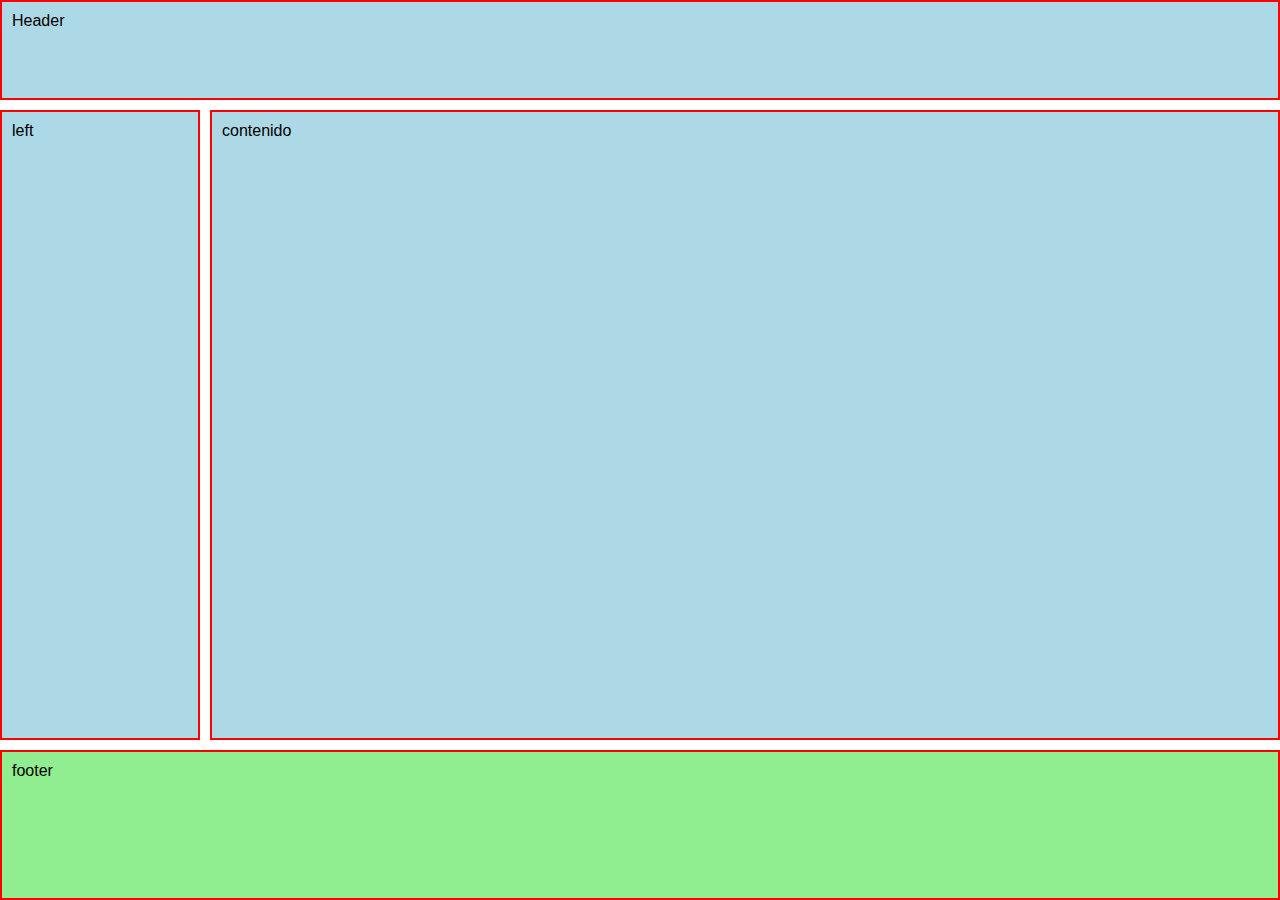
==== index.html @ d2ab7ec7 "Ajuste de tamaños con grid-template" ====
<!DOCTYPE html>
<html lang="en">
<head>
    <meta charset="UTF-8">
    <meta name="viewport" content="width=device-width, initial-scale=1.0">
    <meta http-equiv="X-UA-Compatible" content="ie=edge">
    <title>Document</title>
    <style>
        body{
            font-family: Arial, Helvetica, sans-serif;
            margin:0;
        }
        .container{
            display: grid;
            /* grid-template-columns: repeat(4, minmax(300px,1fr));  */
            /* grid-template-columns: minmax(400px,1fr) 1fr 1fr 1fr;  */
            /* grid-template-rows: 300px 300px; */
            grid-template: 100px 1fr 150px / 200px 1fr;
            /* column-gap: 30px; */
            /* row-gap: 100px; */
            gap:10px;
            height: 100vh;
            grid-template-areas:"header header" 
                                "left contenido" 
                                "footer footer"
        }
        .item{
            background: lightblue;
            padding: 10px;
            border: 2px solid red;
        }
        .item:nth-of-type(4){
            background: lightgreen;
            overflow: auto;
            display: grid;
            grid-template: 50px 50px 50px / 50px 50px 50px;
        }
        .item .item {
            background:yellowgreen;
        }
        .header{
            grid-area: header;
        }
        .left{
            grid-area: left;
        }
        .contenido{
            grid-area: contenido;
        }
        .footer{    
            grid-area: footer;
        }
    </style>
</head>
<body>
    <section class="container">
        <div class="item header">Header</div>
        <div class="item left">left</div>
        <div class="item contenido">contenido</div>
        <div class="item footer">footer</div>
    </section>

</body>
</html>
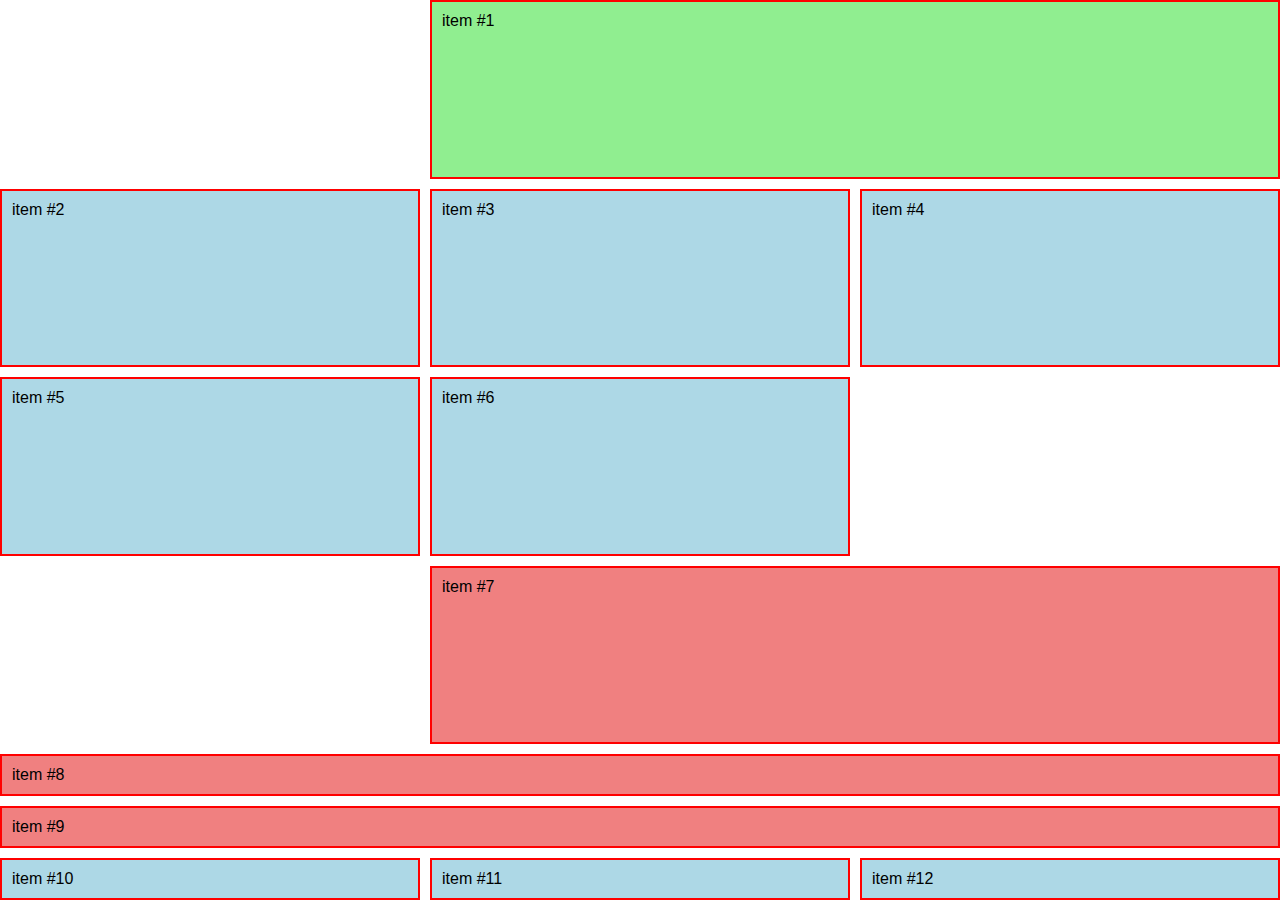
==== commit 0d3a1a43: "Ejemplosdeuso de grid-column" ====
--- a/index.html
+++ b/index.html
@@ -12,10 +12,10 @@
         }
         .container{
             display: grid;
-            /* grid-template-columns: repeat(4, minmax(300px,1fr));  */
-            /* grid-template-columns: minmax(400px,1fr) 1fr 1fr 1fr;  */
+            grid-template-columns: repeat(3, 1fr); 
+            grid-template-rows: repeat(4, 1fr); 
             /* grid-template-rows: 300px 300px; */
-            grid-template: 100px 1fr 150px / 200px 1fr;
+            /* grid-template: 100px 1fr 150px / 200px 1fr; */
             /* column-gap: 30px; */
             /* row-gap: 100px; */
             gap:10px;
@@ -29,35 +29,40 @@
             padding: 10px;
             border: 2px solid red;
         }
-        .item:nth-of-type(4){
+        .item:nth-of-type(1){
             background: lightgreen;
-            overflow: auto;
-            display: grid;
-            grid-template: 50px 50px 50px / 50px 50px 50px;
+            grid-column-start: 2; /*Se coloca el numero de linea que empieza*/
+            grid-column-end: 4; /*Linea donde termina*/
         }
-        .item .item {
-            background:yellowgreen;
+        .item:nth-of-type(7){
+            background:lightcoral;
+            grid-column: 2 / 4; /*IUsando una sola linea*/
         }
-        .header{
-            grid-area: header;
+        .item:nth-of-type(8){
+            background:lightcoral;
+            grid-column: 1 / span 3; /*SI se menciona la cantidad de bloques que se quieren*/
         }
-        .left{
-            grid-area: left;
+        .item:nth-of-type(9){
+            background:lightcoral;
+            grid-column: 1 / -1; /*SI se quiere que tenga todo el tamaño de columnas posibles*/
         }
-        .contenido{
-            grid-area: contenido;
-        }
-        .footer{    
-            grid-area: footer;
-        }
+        
     </style>
 </head>
 <body>
     <section class="container">
-        <div class="item header">Header</div>
-        <div class="item left">left</div>
-        <div class="item contenido">contenido</div>
-        <div class="item footer">footer</div>
+        <div class="item">item #1</div>
+        <div class="item">item #2</div>
+        <div class="item">item #3</div>
+        <div class="item">item #4</div>
+        <div class="item">item #5</div>
+        <div class="item">item #6</div>
+        <div class="item">item #7</div>
+        <div class="item">item #8</div>
+        <div class="item">item #9</div>
+        <div class="item">item #10</div>
+        <div class="item">item #11</div>
+        <div class="item">item #12</div>
     </section>
 
 </body>
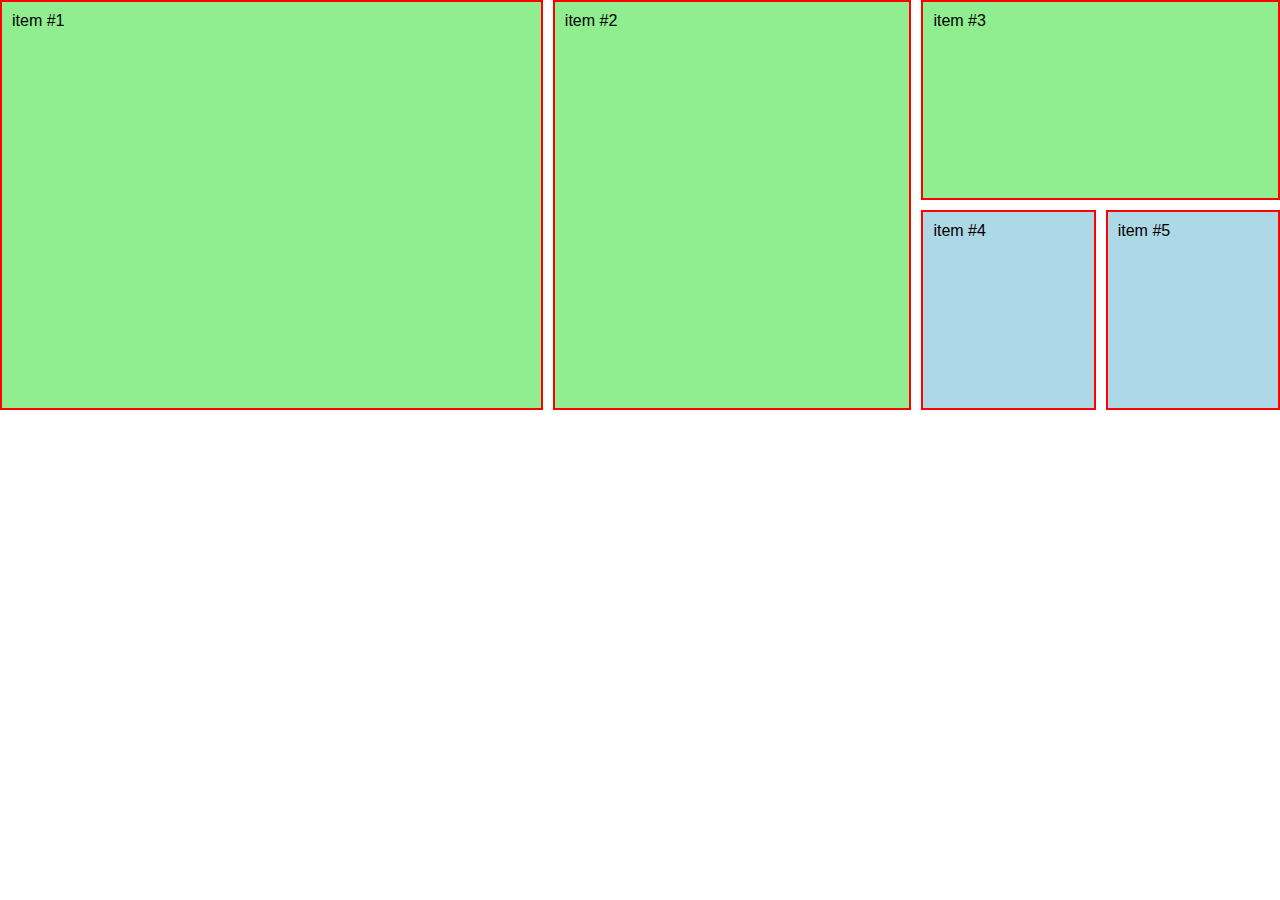
==== commit c52f23bf: "Usando grid-row para distribuir filas" ====
--- a/index.html
+++ b/index.html
@@ -12,8 +12,8 @@
         }
         .container{
             display: grid;
-            grid-template-columns: repeat(3, 1fr); 
-            grid-template-rows: repeat(4, 1fr); 
+            grid-template-columns: repeat(7, 1fr); 
+            grid-template-rows: repeat(2, 200px); 
             /* grid-template-rows: 300px 300px; */
             /* grid-template: 100px 1fr 150px / 200px 1fr; */
             /* column-gap: 30px; */
@@ -31,21 +31,19 @@
         }
         .item:nth-of-type(1){
             background: lightgreen;
-            grid-column-start: 2; /*Se coloca el numero de linea que empieza*/
-            grid-column-end: 4; /*Linea donde termina*/
+            grid-column: 1 / span 3;
+            grid-row:1/span 2;
         }
-        .item:nth-of-type(7){
-            background:lightcoral;
-            grid-column: 2 / 4; /*IUsando una sola linea*/
+        .item:nth-of-type(2){
+            background: lightgreen;
+            grid-column: 4 / span 2;
+            grid-row: 1 / span 2;
         }
-        .item:nth-of-type(8){
-            background:lightcoral;
-            grid-column: 1 / span 3; /*SI se menciona la cantidad de bloques que se quieren*/
+        .item:nth-of-type(3){
+            background: lightgreen;
+            grid-column: 6 / span 2;
         }
-        .item:nth-of-type(9){
-            background:lightcoral;
-            grid-column: 1 / -1; /*SI se quiere que tenga todo el tamaño de columnas posibles*/
-        }
+       
         
     </style>
 </head>
@@ -56,13 +54,6 @@
         <div class="item">item #3</div>
         <div class="item">item #4</div>
         <div class="item">item #5</div>
-        <div class="item">item #6</div>
-        <div class="item">item #7</div>
-        <div class="item">item #8</div>
-        <div class="item">item #9</div>
-        <div class="item">item #10</div>
-        <div class="item">item #11</div>
-        <div class="item">item #12</div>
     </section>
 
 </body>
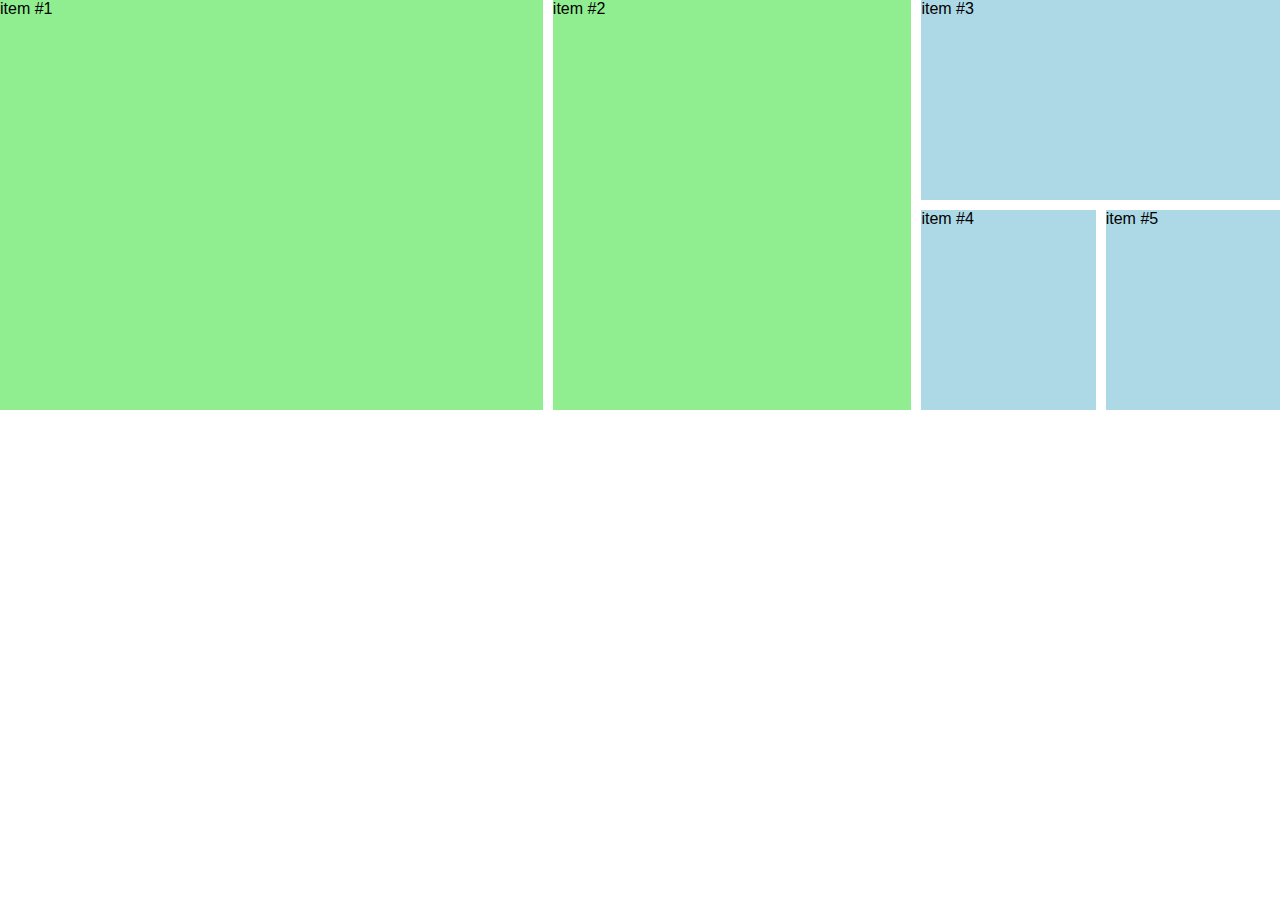
==== commit b6608418: "Deficiiones de bloques usando nombres en linea. Nombrando las lineas." ====
--- a/index.html
+++ b/index.html
@@ -12,36 +12,32 @@
         }
         .container{
             display: grid;
-            grid-template-columns: repeat(7, 1fr); 
-            grid-template-rows: repeat(2, 200px); 
+            grid-template-columns:[inicio] 1fr [linea2] 1fr [linea3] 1fr [destacado-end] 1fr [linea5] 1fr [destacado2-end] 1fr [linea7] 1fr [final]; 
+            grid-template-rows: [inicio] 200px [inicio2] 200px [final]; 
             /* grid-template-rows: 300px 300px; */
             /* grid-template: 100px 1fr 150px / 200px 1fr; */
             /* column-gap: 30px; */
             /* row-gap: 100px; */
             gap:10px;
             height: 100vh;
-            grid-template-areas:"header header" 
-                                "left contenido" 
-                                "footer footer"
+
         }
         .item{
             background: lightblue;
-            padding: 10px;
-            border: 2px solid red;
+            
         }
         .item:nth-of-type(1){
             background: lightgreen;
-            grid-column: 1 / span 3;
-            grid-row:1/span 2;
+            grid-column: inicio / destacado-end;
+            grid-row: inicio / final;
         }
         .item:nth-of-type(2){
             background: lightgreen;
-            grid-column: 4 / span 2;
-            grid-row: 1 / span 2;
+            grid-column: destacado-end / destacado2-end;
+            grid-row: inicio / final;
         }
         .item:nth-of-type(3){
-            background: lightgreen;
-            grid-column: 6 / span 2;
+            grid-column: destacado2-end / final;
         }
        
         
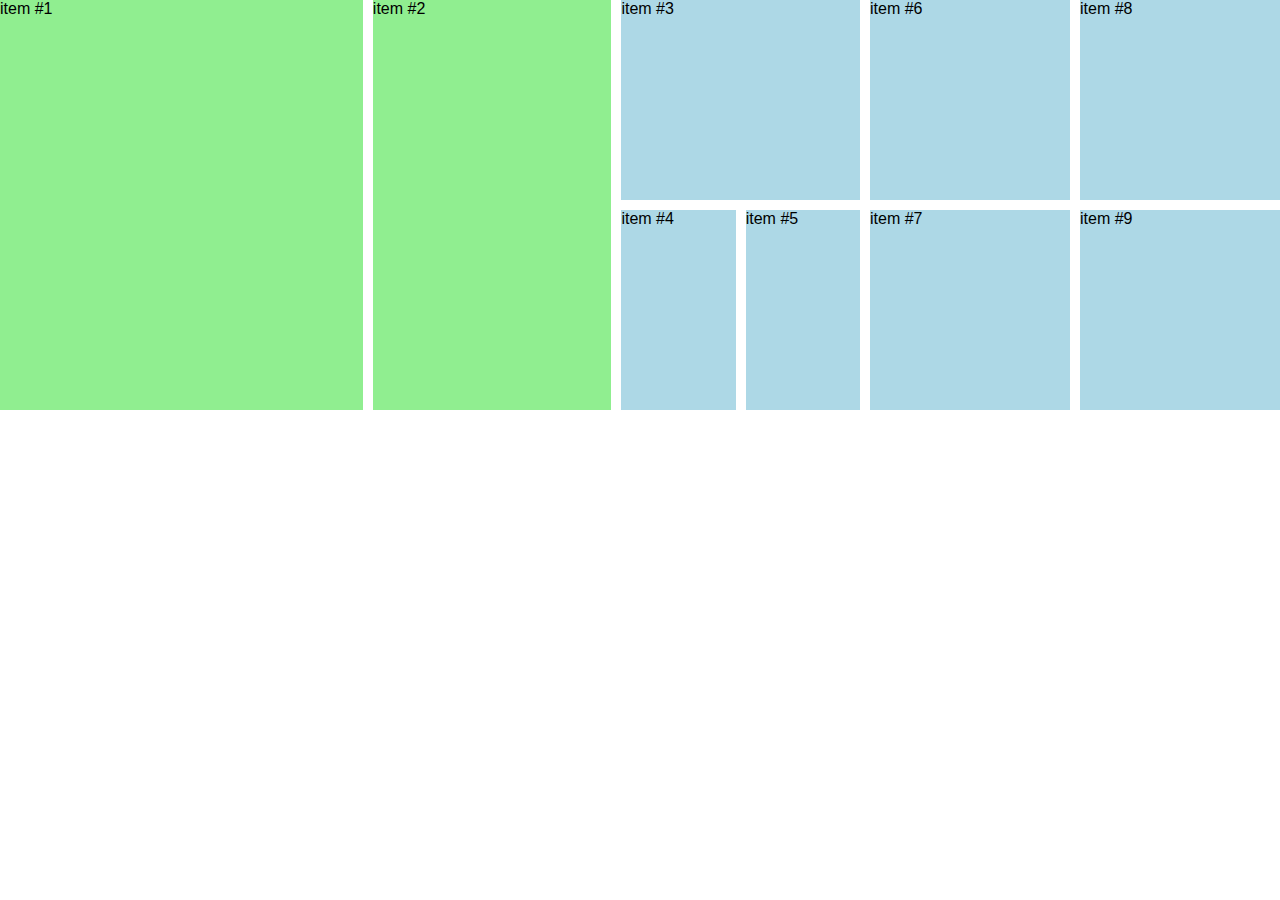
==== commit 23ad1289: "COmpletado a nivel de columnas" ====
--- a/index.html
+++ b/index.html
@@ -20,7 +20,8 @@
             /* row-gap: 100px; */
             gap:10px;
             height: 100vh;
-
+            grid-auto-flow: column;
+            grid-auto-columns: 200px 200px 200px 200px;
         }
         .item{
             background: lightblue;
@@ -50,6 +51,10 @@
         <div class="item">item #3</div>
         <div class="item">item #4</div>
         <div class="item">item #5</div>
+        <div class="item">item #6</div>
+        <div class="item">item #7</div>
+        <div class="item">item #8</div>
+        <div class="item">item #9</div>
     </section>
 
 </body>
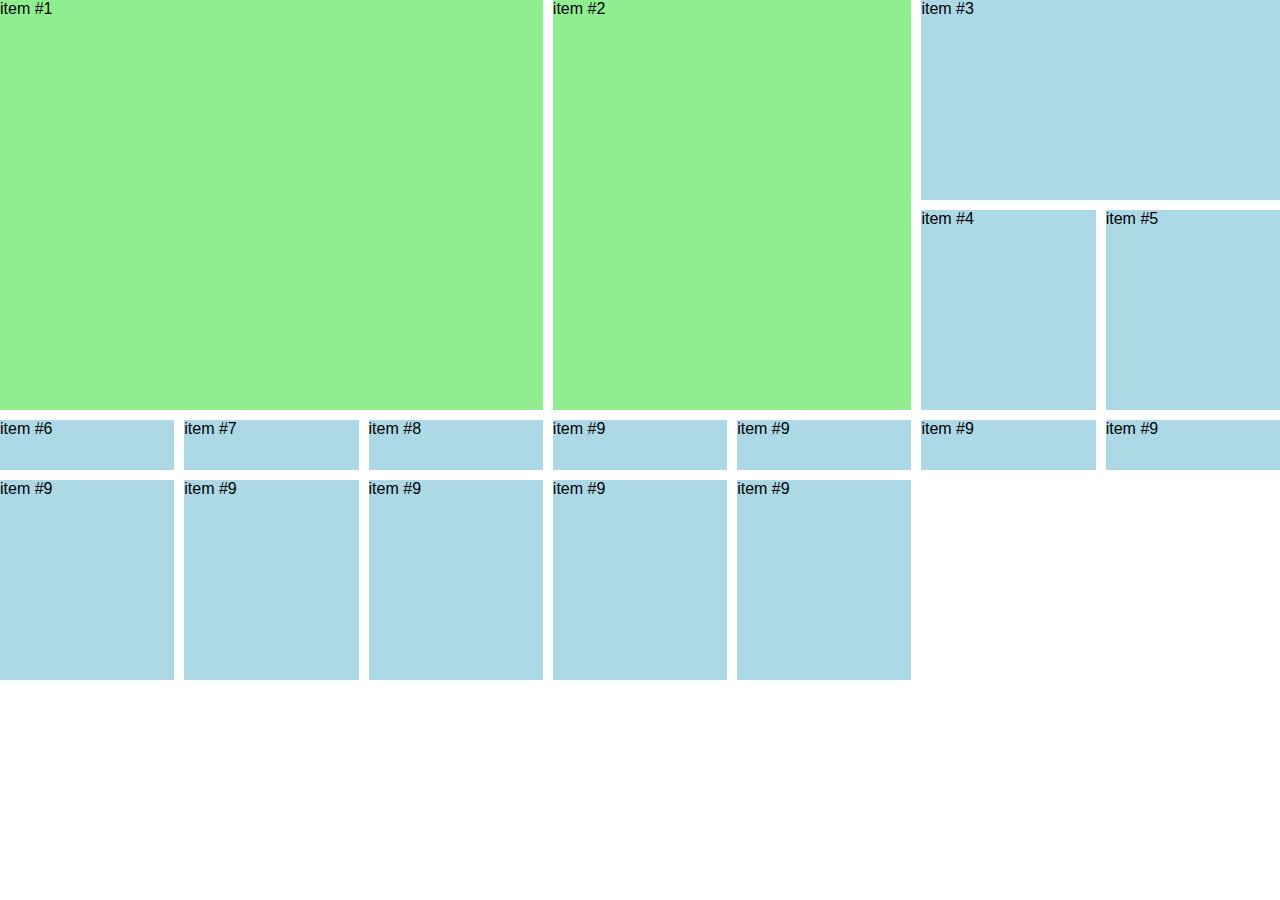
==== commit 87ff982d: "Ajuste automatico con filas" ====
--- a/index.html
+++ b/index.html
@@ -20,8 +20,8 @@
             /* row-gap: 100px; */
             gap:10px;
             height: 100vh;
-            grid-auto-flow: column;
-            grid-auto-columns: 200px 200px 200px 200px;
+            grid-auto-flow: row;
+            grid-auto-rows: 50px 200px ;
         }
         .item{
             background: lightblue;
@@ -55,6 +55,15 @@
         <div class="item">item #7</div>
         <div class="item">item #8</div>
         <div class="item">item #9</div>
+        <div class="item">item #9</div>
+        <div class="item">item #9</div>
+        <div class="item">item #9</div>
+        <div class="item">item #9</div>
+        <div class="item">item #9</div>
+        <div class="item">item #9</div>
+        <div class="item">item #9</div>
+        <div class="item">item #9</div>
+        
     </section>
 
 </body>
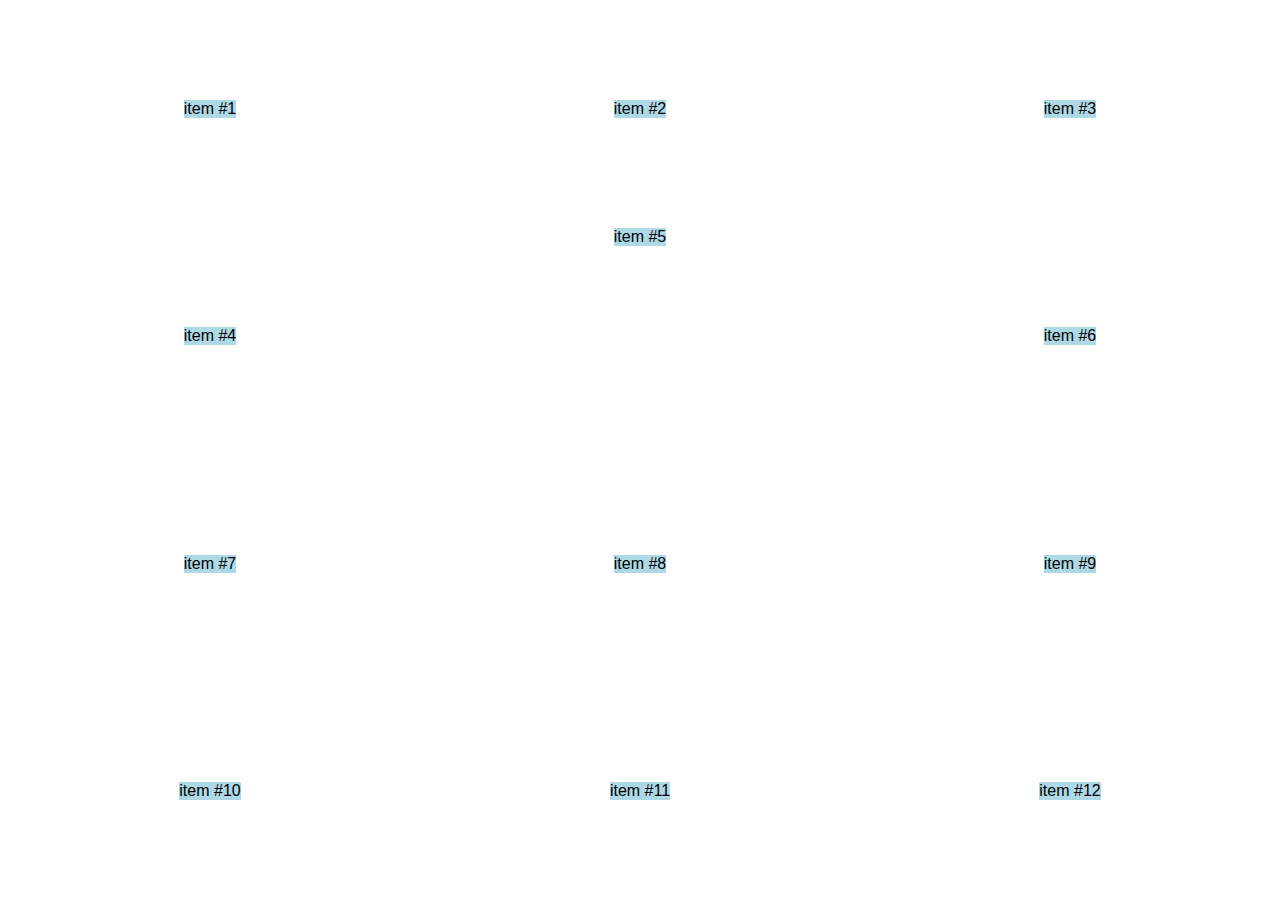
==== commit 2cffcf95: "Alineación de contenido" ====
--- a/index.html
+++ b/index.html
@@ -12,33 +12,24 @@
         }
         .container{
             display: grid;
-            grid-template-columns:[inicio] 1fr [linea2] 1fr [linea3] 1fr [destacado-end] 1fr [linea5] 1fr [destacado2-end] 1fr [linea7] 1fr [final]; 
-            grid-template-rows: [inicio] 200px [inicio2] 200px [final]; 
-            /* grid-template-rows: 300px 300px; */
+            grid-template-columns: repeat(3, 1fr);
+            grid-template-rows: repeat(4,1fr);
             /* grid-template: 100px 1fr 150px / 200px 1fr; */
             /* column-gap: 30px; */
             /* row-gap: 100px; */
             gap:10px;
             height: 100vh;
-            grid-auto-flow: row;
-            grid-auto-rows: 50px 200px ;
+            justify-items: center ;/**start end center stretch ;*/
+            align-items: center;
         }
+        
         .item{
             background: lightblue;
             
         }
-        .item:nth-of-type(1){
-            background: lightgreen;
-            grid-column: inicio / destacado-end;
-            grid-row: inicio / final;
-        }
-        .item:nth-of-type(2){
-            background: lightgreen;
-            grid-column: destacado-end / destacado2-end;
-            grid-row: inicio / final;
-        }
-        .item:nth-of-type(3){
-            grid-column: destacado2-end / final;
+        .item:nth-of-type(5){
+            justify-self: center ;
+            align-self: start;
         }
        
         
@@ -55,15 +46,9 @@
         <div class="item">item #7</div>
         <div class="item">item #8</div>
         <div class="item">item #9</div>
-        <div class="item">item #9</div>
-        <div class="item">item #9</div>
-        <div class="item">item #9</div>
-        <div class="item">item #9</div>
-        <div class="item">item #9</div>
-        <div class="item">item #9</div>
-        <div class="item">item #9</div>
-        <div class="item">item #9</div>
-        
+        <div class="item">item #10</div>
+        <div class="item">item #11</div>
+        <div class="item">item #12</div>
     </section>
 
 </body>
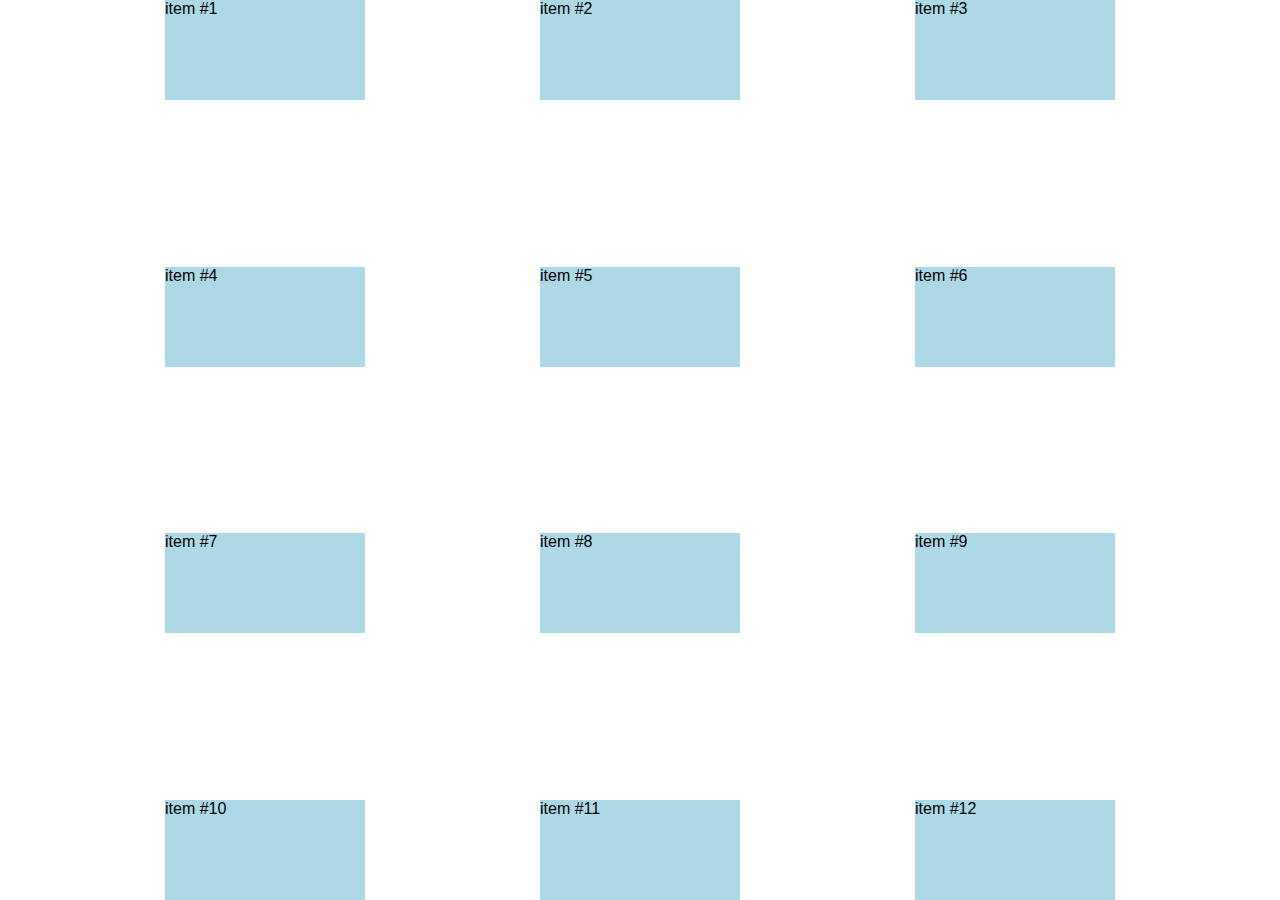
==== commit f48c75c3: "Alineando contenido completo" ====
--- a/index.html
+++ b/index.html
@@ -12,25 +12,22 @@
         }
         .container{
             display: grid;
-            grid-template-columns: repeat(3, 1fr);
-            grid-template-rows: repeat(4,1fr);
+            grid-template-columns: repeat(3, 200px);
+            grid-template-rows: repeat(4,100px);
             /* grid-template: 100px 1fr 150px / 200px 1fr; */
             /* column-gap: 30px; */
             /* row-gap: 100px; */
             gap:10px;
             height: 100vh;
-            justify-items: center ;/**start end center stretch ;*/
-            align-items: center;
+            justify-content: space-evenly; 
+            align-content: space-between;
+            /* align-content: */
         }
         
         .item{
-            background: lightblue;
-            
+            background: lightblue;    
         }
-        .item:nth-of-type(5){
-            justify-self: center ;
-            align-self: start;
-        }
+        
        
         
     </style>
